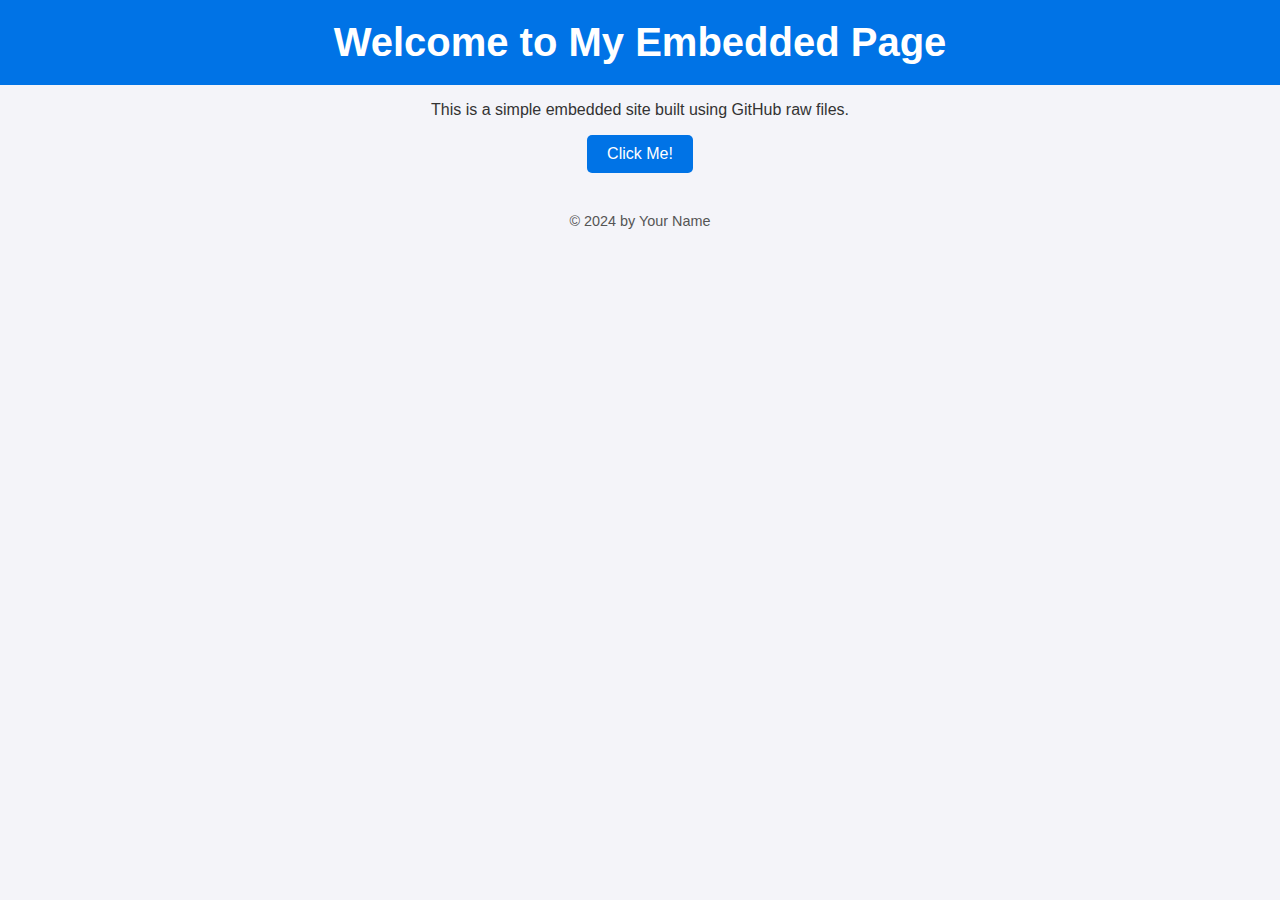
==== embed/embed.html @ 2e820a1a "Created Embed Compiler" ====
<!DOCTYPE html>
<html lang="en">
<head>
  <meta charset="UTF-8">
  <meta name="viewport" content="width=device-width, initial-scale=1.0">
  <title>My GitHub Embed</title>
  <style>
/* style.css */
body {
  font-family: Arial, sans-serif;
  margin: 0;
  padding: 0;
  background-color: #f4f4f9;
  color: #333;
  text-align: center;
}

header {
  background-color: #0073e6;
  color: white;
  padding: 20px 0;
}

header h1 {
  margin: 0;
  font-size: 2.5rem;
}

button {
  padding: 10px 20px;
  font-size: 16px;
  background-color: #0073e6;
  color: white;
  border: none;
  border-radius: 5px;
  cursor: pointer;
}

button:hover {
  background-color: #005bb5;
}

img {
  margin-top: 20px;
  width: 200px;
  height: auto;
}

footer {
  margin-top: 40px;
  font-size: 0.9rem;
  color: #555;
}

</style>
</head>
<body>
  <header>
    <h1>Welcome to My Embedded Page</h1>
  </header>
  <p>This is a simple embedded site built using GitHub raw files.</p>
  <button>Click Me!</button>
  <footer>&copy; 2024 by Your Name</footer>

  <script>
// main.js

// Function to display a greeting message
function sayHello() {
  alert("Hello from your GitHub website!");
}

// Add an event listener to buttons (if needed)
document.addEventListener("DOMContentLoaded", () => {
  const button = document.querySelector("button");
  if (button) {
    button.addEventListener("click", sayHello);
  }
});

</script>
</body>
</html>
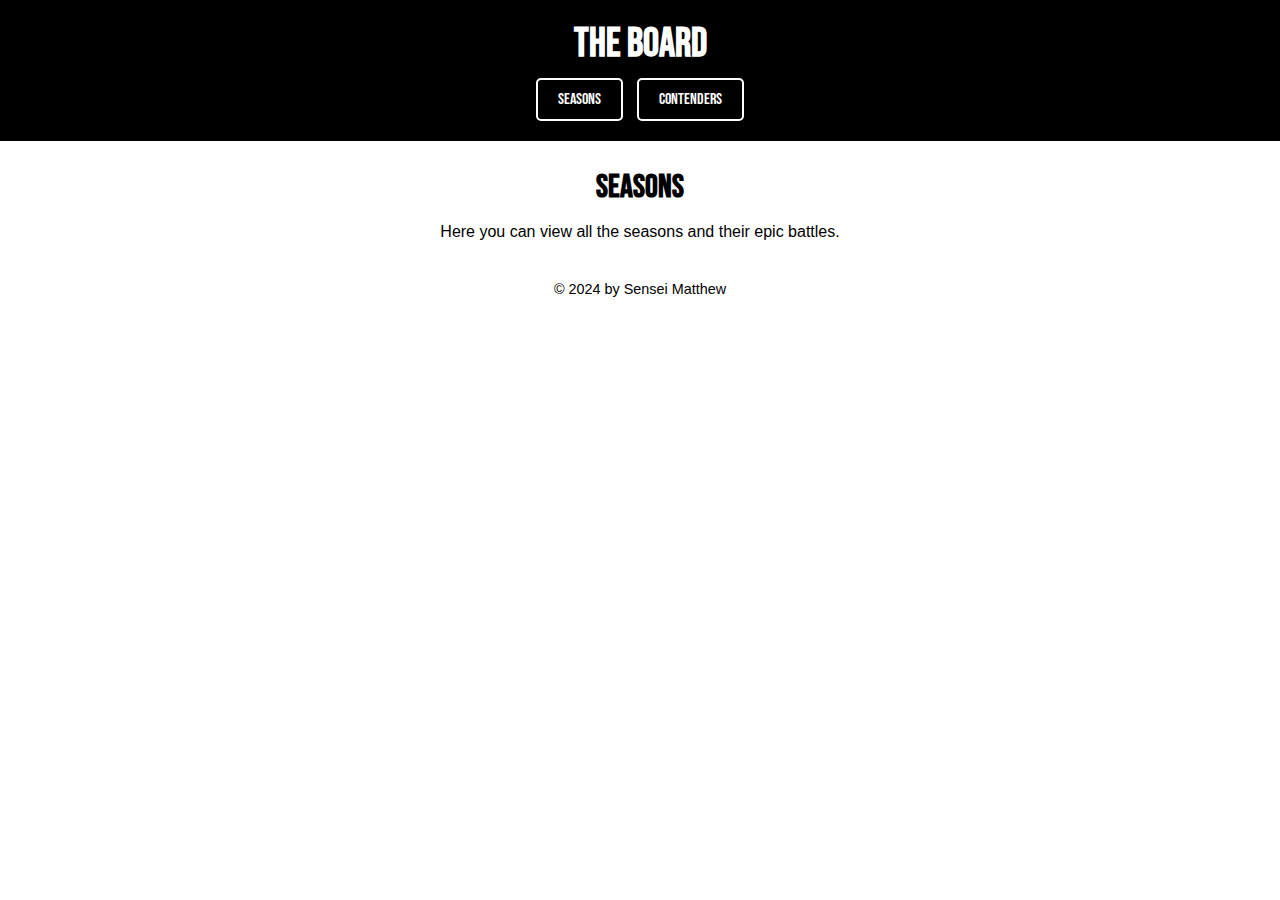
==== commit 5d728281: "Adding season manifest and redesign" ====
--- a/embed/embed.html
+++ b/embed/embed.html
@@ -3,82 +3,128 @@
 <head>
   <meta charset="UTF-8">
   <meta name="viewport" content="width=device-width, initial-scale=1.0">
-  <title>My GitHub Embed</title>
+  <title>THE BOARD</title>
   <style>
-/* style.css */
+/* Import fonts */
+@import url('https://fonts.googleapis.com/css2?family=Bebas+Neue&display=swap');
+
+/* Base styles */
 body {
-  font-family: Arial, sans-serif;
+  font-family: Calibri, sans-serif;
   margin: 0;
   padding: 0;
-  background-color: #f4f4f9;
-  color: #333;
+  background-color: white; /* Set background to white */
+  color: black; /* Set text color to black */
   text-align: center;
 }
 
 header {
-  background-color: #0073e6;
-  color: white;
+  background-color: black; /* Set header background to black */
+  color: white; /* Set header text to white */
   padding: 20px 0;
 }
 
 header h1 {
   margin: 0;
   font-size: 2.5rem;
+  font-family: 'Bebas Neue', sans-serif; /* Set font to Bebas Neue */
 }
 
-button {
+nav {
+  margin-top: 10px;
+}
+
+nav button {
+  margin: 0 5px;
   padding: 10px 20px;
   font-size: 16px;
-  background-color: #0073e6;
-  color: white;
-  border: none;
+  background-color: black; /* Button background black */
+  color: white; /* Button text white */
+  border: 2px solid white; /* Add white outline */
   border-radius: 5px;
   cursor: pointer;
+  font-family: 'Bebas Neue', sans-serif; /* Set font to Bebas Neue */
+  transition: all 0.3s ease; /* Smooth transition for hover effects */
 }
 
-button:hover {
-  background-color: #005bb5;
+nav button:hover {
+  background-color: white; /* On hover, button background changes to white */
+  color: black; /* On hover, button text changes to black */
+  border-color: black; /* Outline changes to black on hover */
 }
 
-img {
-  margin-top: 20px;
-  width: 200px;
-  height: auto;
+main h2 {
+  font-family: 'Bebas Neue', sans-serif; /* Set headings to Bebas Neue */
+  font-size: 2rem;
+  margin-bottom: 10px;
+}
+
+p {
+  font-family: Calibri, sans-serif; /* Set normal text to Calibri */
+  font-size: 1rem;
+  margin-bottom: 20px;
 }
 
 footer {
   margin-top: 40px;
   font-size: 0.9rem;
-  color: #555;
+  color: black; /* Footer text black */
+}
+
+.scene {
+  display: none; /* Hide all scenes by default */
+  margin: 20px;
+}
+
+.scene.active {
+  display: block; /* Show only the active scene */
 }
 
 </style>
 </head>
 <body>
   <header>
-    <h1>Welcome to My Embedded Page</h1>
+    <h1>THE BOARD</h1>
+    <nav>
+      <button onclick="showScene('seasons')">Seasons</button>
+      <button onclick="showScene('contenders')">Contenders</button>
+    </nav>
   </header>
-  <p>This is a simple embedded site built using GitHub raw files.</p>
-  <button>Click Me!</button>
-  <footer>&copy; 2024 by Your Name</footer>
+
+  <main>
+    <section id="seasons" class="scene active">
+      <h2>Seasons</h2>
+      <p>Here you can view all the seasons and their epic battles.</p>
+    </section>
+
+    <section id="contenders" class="scene">
+      <h2>Contenders</h2>
+      <p>Meet the champions and challengers of THE BOARD.</p>
+    </section>
+  </main>
+
+  <footer>&copy; 2024 by Sensei Matthew</footer>
 
   <script>
-// main.js
+// Updated main.js
 
-// Function to display a greeting message
-function sayHello() {
-  alert("Hello from your GitHub website!");
-}
-
-// Add an event listener to buttons (if needed)
-document.addEventListener("DOMContentLoaded", () => {
-  const button = document.querySelector("button");
-  if (button) {
-    button.addEventListener("click", sayHello);
+function showScene(sceneId) {
+    // Hide all scenes
+    const scenes = document.querySelectorAll('.scene');
+    scenes.forEach(scene => scene.classList.remove('active'));
+  
+    // Show the selected scene
+    const activeScene = document.getElementById(sceneId);
+    if (activeScene) {
+      activeScene.classList.add('active');
+    }
   }
-});
-
+  
+  // Default scene is now "seasons"
+  document.addEventListener('DOMContentLoaded', () => {
+    showScene('seasons');
+  });
+  
 </script>
 </body>
 </html>
-
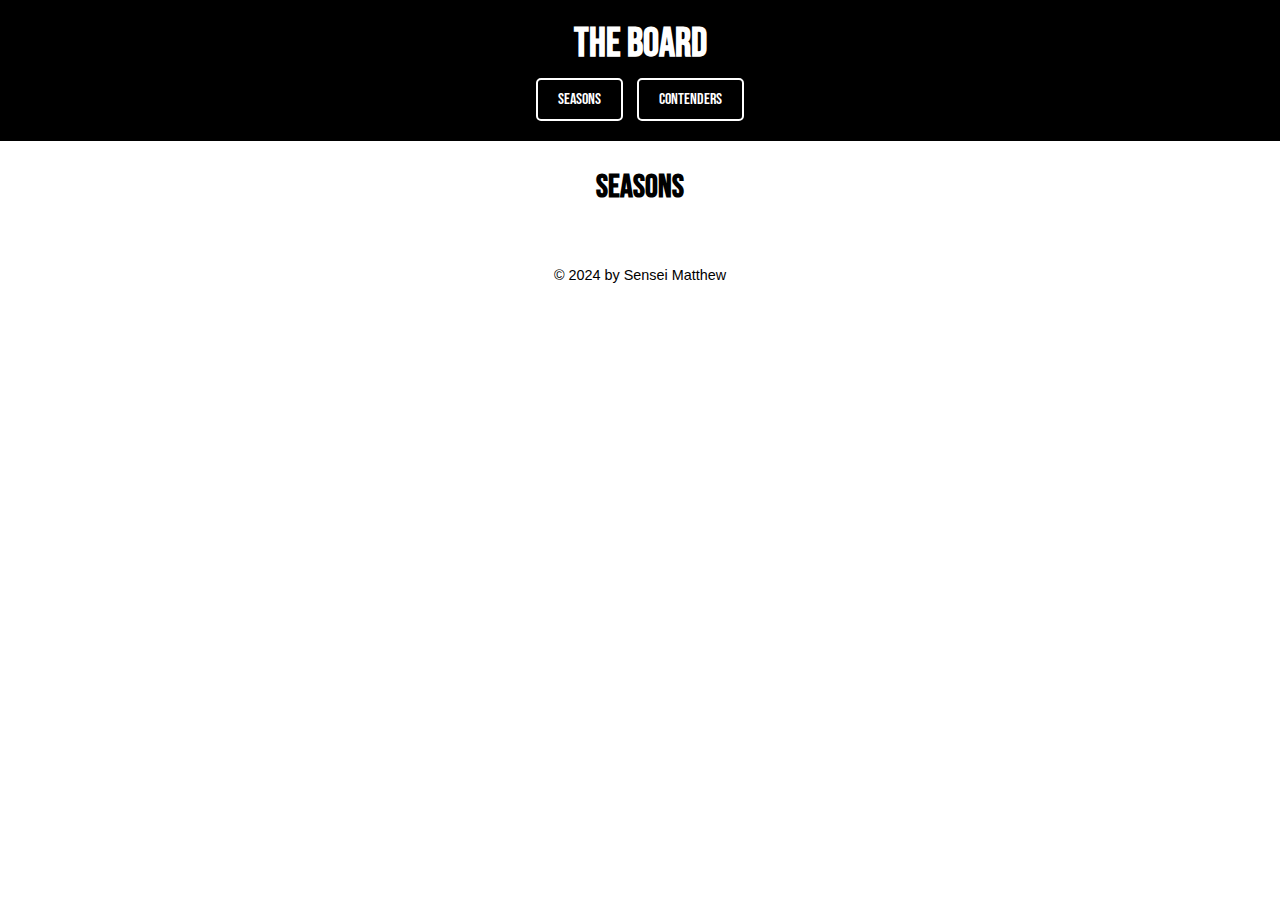
==== commit c7478f86: "Added seasons" ====
--- a/embed/embed.html
+++ b/embed/embed.html
@@ -80,6 +80,44 @@
   display: block; /* Show only the active scene */
 }
 
+#season-buttons-container {
+  display: flex;
+  flex-wrap: wrap;
+  justify-content: center;
+  gap: 15px;
+  margin-top: 20px;
+}
+
+.season-button {
+  display: flex;
+  flex-direction: column;
+  align-items: center;
+  padding: 15px;
+  background-color: black;
+  color: white;
+  border: 2px solid white;
+  border-radius: 10px;
+  font-family: 'Bebas Neue', sans-serif;
+  font-size: 18px;
+  cursor: pointer;
+  text-transform: uppercase;
+  text-align: center;
+  width: 150px;
+  transition: all 0.3s ease;
+}
+
+.season-button:hover {
+  background-color: white;
+  color: black;
+  border-color: black;
+}
+
+.season-button .game-name {
+  font-size: 12px;
+  margin-top: 5px;
+  text-transform: none;
+}
+
 </style>
 </head>
 <body>
@@ -94,8 +132,10 @@
   <main>
     <section id="seasons" class="scene active">
       <h2>Seasons</h2>
-      <p>Here you can view all the seasons and their epic battles.</p>
-    </section>
+      <div id="season-buttons-container">
+        <!-- Buttons will be dynamically inserted here -->
+      </div>
+    </section>    
 
     <section id="contenders" class="scene">
       <h2>Contenders</h2>
@@ -119,12 +159,41 @@
       activeScene.classList.add('active');
     }
   }
-  
-  // Default scene is now "seasons"
-  document.addEventListener('DOMContentLoaded', () => {
-    showScene('seasons');
-  });
-  
+
+// Fetch and populate seasons from the manifest
+function loadSeasons() {
+  const container = document.getElementById('season-buttons-container');
+  const manifestPath = 'https://raw.githubusercontent.com/pissyhamster/board/main/seasons/manifest.json'; // Correct GitHub raw path
+
+  fetch(manifestPath)
+    .then(response => {
+      if (!response.ok) throw new Error(`Failed to load manifest: ${response.statusText}`);
+      return response.json();
+    })
+    .then(data => {
+      // Iterate through the manifest and create buttons
+      data.forEach(season => {
+        if (season.Type === 'Season') {
+          const button = document.createElement('div');
+          button.className = 'season-button';
+          button.innerHTML = `
+            <div>${season.Name}</div> <!-- Use Name instead of ID -->
+            <div class="game-name">${season.Game}</div>
+          `;
+          // Add the button to the container
+          container.appendChild(button);
+        }
+      });
+    })
+    .catch(error => console.error('Error loading seasons:', error));
+}
+
+// Initialize
+document.addEventListener('DOMContentLoaded', () => {
+  showScene('seasons'); // Default to seasons
+  loadSeasons(); // Load season buttons
+});
+
 </script>
 </body>
 </html>
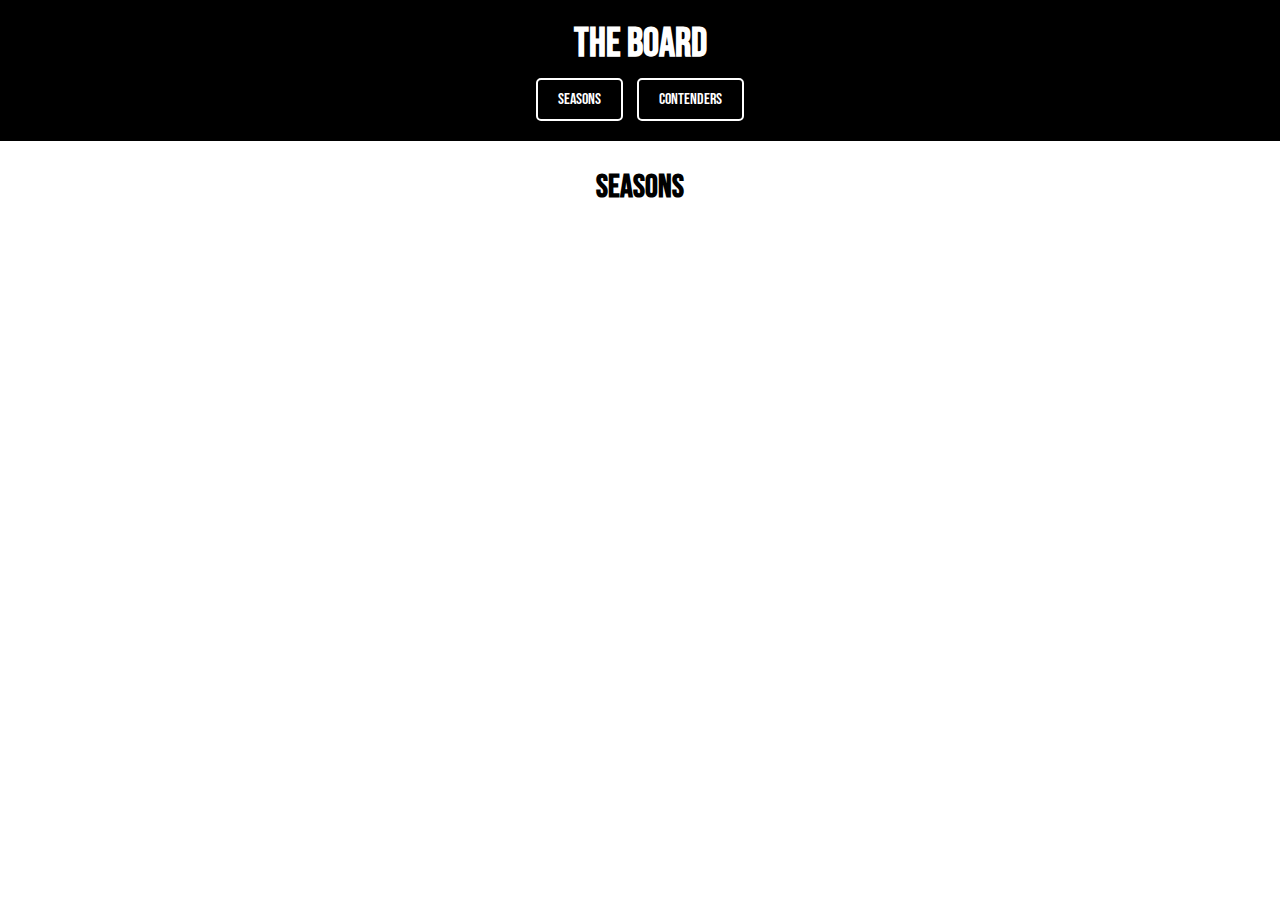
==== commit a8c0b01f: "Preparing to add analysis mode" ====
--- a/embed/embed.html
+++ b/embed/embed.html
@@ -79,6 +79,13 @@
 .scene.active {
   display: block; /* Show only the active scene */
 }
+
+.scene h2 {
+  opacity: 0;
+  transform: translateY(-10px);
+  transition: opacity 0.5s ease, transform 0.5s ease; /* Smooth fade and movement */
+}
+
 
 #season-buttons-container {
   display: flex;
@@ -118,6 +125,126 @@
   text-transform: none;
 }
 
+#match-cards-container {
+  display: flex;
+  flex-wrap: wrap;
+  justify-content: center;
+  gap: 15px;
+  margin-top: 20px;
+}
+
+.match-card {
+  display: flex;
+  flex-direction: column;
+  justify-content: flex-start; /* Ensure elements stack naturally */
+  align-items: center;
+  background-color: white; /* Default background color: white */
+  color: black; /* Default text color: black */
+  border: 2px solid black; /* Border matches hover color */
+  border-radius: 10px;
+  padding: 15px;
+  width: 90%;
+  max-width: 800px;
+  text-align: center;
+  margin: 20px auto;
+  font-family: 'Bebas Neue', sans-serif;
+  transition: all 0.5s ease; /* Smooth transition for hover */
+  min-height: 300px; /* Ensures consistent height for all cards */
+  cursor: pointer;
+}
+
+.match-card.expanded {
+  transform: scale(1.2); /* Larger size when expanded */
+  z-index: 10; /* Bring to front */
+}
+
+.match-card:hover {
+  background-color: black; /* Change background to black on hover */
+  color: white; /* Change text to white on hover */
+  border-color: white; /* Border matches text color on hover */
+}
+
+.match-card h3 {
+  font-size: 1.5rem;
+  margin: 5px 0;
+}
+
+.match-card .subheading {
+  font-size: 1rem;
+  margin-bottom: 10px;
+  font-family: Calibri, sans-serif;
+}
+
+
+.match-card .winner {
+  font-size: 2rem;
+  font-weight: bold;
+  margin-top: 15px;
+  color: inherit; /* Matches the current text color */
+}
+
+.match-card .description {
+  margin-top: auto; /* Push description to the bottom */
+  font-size: 1rem;
+  font-family: Calibri, sans-serif;
+  text-align: center;
+  min-height: 20px; /* Ensure space even if empty */
+}
+
+.match-card .details {
+  display: flex;
+  justify-content: space-between;
+  width: 100%;
+  margin-top: 10px;
+}
+
+.match-card .details div {
+  flex: 1;
+  text-align: center;
+}
+
+.match-card .details div.middle {
+  font-size: 1.2rem;
+}
+
+.match-card .round-details {
+  display: flex;
+  justify-content: space-between;
+  width: 100%;
+  margin-top: 15px;
+}
+
+.match-card .round-details div {
+  flex: 1;
+  text-align: center;
+  font-family: Calibri, sans-serif;
+}
+
+.match-card .contender {
+  text-align: center;
+  margin-bottom: 10px;
+}
+
+.match-card .contender .name {
+  font-size: 1.2rem;
+  font-weight: bold;
+}
+
+.match-card .contender .stats-header {
+  font-size: 0.9rem;
+  font-family: Calibri, sans-serif;
+  margin: 5px 0;
+}
+
+.match-card .contender .stats {
+  font-size: 0.9rem;
+  font-family: Calibri, sans-serif;
+  color: inherit; /* Matches the card's text color */
+}
+
+
+
+
 </style>
 </head>
 <body>
@@ -143,54 +270,272 @@
     </section>
   </main>
 
-  <footer>&copy; 2024 by Sensei Matthew</footer>
-
+  <section id="matches" class="scene">
+    <div id="match-cards-container">
+      <!-- Fighting cards will be dynamically inserted here -->
+    </div>
+  </section>
+  
+  <section id="analysis" class="scene">
+    <h2>Match Analysis</h2>
+    <div id="analysis-container">
+      <!-- Detailed information about the match will be inserted here -->
+    </div>
+  </section>
   <script>
-// Updated main.js
-
-function showScene(sceneId) {
-    // Hide all scenes
-    const scenes = document.querySelectorAll('.scene');
-    scenes.forEach(scene => scene.classList.remove('active'));
-  
-    // Show the selected scene
-    const activeScene = document.getElementById(sceneId);
-    if (activeScene) {
-      activeScene.classList.add('active');
+// Configuration for the GitHub repo and branch
+const GITHUB_RAW_BASE = "https://raw.githubusercontent.com/pissyhamster/board";
+const BRANCH = "main"; // Change this to switch branches
+
+/**
+ * Fetch JSON data from a specified path with cache busting.
+ * @param {string} relativePath - The path relative to the repository root.
+ * @returns {Promise<Object>} - A promise that resolves to the JSON data.
+ */
+function fetchJSON(relativePath) {
+  const url = `${GITHUB_RAW_BASE}/${BRANCH}/${relativePath}?t=${Date.now()}`; // Add cache busting
+  return fetch(url)
+    .then(response => {
+      if (!response.ok) throw new Error(`Failed to fetch ${relativePath}: ${response.statusText}`);
+      return response.json();
+    })
+    .catch(error => {
+      console.error(`Error fetching JSON from ${url}:`, error);
+      throw error;
+    });
+}
+
+/**
+ * Fetch and format contender data by ID.
+ * @param {string} contenderID - The ID of the contender.
+ * @returns {Promise<string>} - A promise that resolves to the formatted contender string.
+ */
+function getContenderDetails(contenderID) {
+  return fetchJSON(`contenders/${contenderID}.json`)
+    .then(data => {
+      const name = data.Name || "Unknown";
+      const nickname = data.Nickname ? `"${data.Nickname}"` : "";
+      return `${name} ${nickname}`.trim();
+    })
+    .catch(error => {
+      console.error(`Error fetching contender "${contenderID}":`, error);
+      return `{Unknown Contender}`; // Fallback if fetching fails
+    });
+}
+
+
+/**
+ * Replace contender placeholders in a description with their formatted names.
+ * @param {string} description - The description string with placeholders.
+ * @param {Object} contenders - Object with keys for "yin" and "yang", containing their IDs.
+ * @returns {Promise<string>} - A promise resolving to the description with replaced placeholders.
+ */
+async function replaceContenderPlaceholders(description, contenders) {
+  const replacements = {};
+
+  // Prepare replacements for both yin and yang contenders
+  for (const side of Object.keys(contenders)) {
+    for (const id of contenders[side]) {
+      if (!replacements[id]) {
+        replacements[id] = await getContenderDetails(id);
+      }
     }
   }
 
-// Fetch and populate seasons from the manifest
+  // Replace placeholders in the description
+  return description.replace(/{(.*?)}/g, (match, id) => replacements[id] || match);
+}
+
+
+function showScene(sceneID) {
+  const scenes = document.querySelectorAll('.scene');
+  const nav = document.querySelector('header'); // Reference the nav bar
+
+  scenes.forEach(scene => {
+    const heading = scene.querySelector('h2'); // Get the heading for this scene
+
+    if (scene.id === sceneID) {
+      // Fade in the target scene
+      scene.classList.add('active');
+
+      if (heading) {
+        heading.style.opacity = '0'; // Reset opacity
+        heading.style.transform = 'translateY(-10px)'; // Reset position
+        setTimeout(() => {
+          heading.style.opacity = '1'; // Fade in
+          heading.style.transform = 'translateY(0)'; // Return to original position
+        }, 10); // Small delay to ensure the transition triggers
+      }
+
+      // Show the nav bar only for Analysis
+      if (sceneID === 'analysis') {
+        nav.classList.add('visible');
+        nav.classList.remove('hidden');
+      }
+    } else {
+      // Fade out all other scenes
+      scene.classList.remove('active');
+
+      if (heading) {
+        heading.style.opacity = '0'; // Fade out
+        heading.style.transform = 'translateY(-10px)'; // Slide upward
+      }
+
+      // Hide the nav bar for non-Analysis scenes
+      if (sceneID === 'matches') {
+        nav.classList.add('hidden');
+        nav.classList.remove('visible');
+      }
+    }
+  });
+}
+
+
+
+
+  function expandCard(card) {
+    // Add transition effects for expansion
+    const cards = document.querySelectorAll('.match-card');
+    const nav = document.querySelector('header'); // Reference to the nav bar
+    cards.forEach(c => {
+      if (c !== card) {
+        c.style.opacity = '0'; // Fade out other cards
+      }
+    });
+  
+    card.style.transition = 'transform 0.3s ease, opacity 0.3s ease';
+    card.style.transform = 'scale(1.2)'; // Expand the clicked card
+    card.style.zIndex = '10';
+    card.style.opacity = '0'; // Ensure the clicked card remains visible
+
+      // Fade out the nav bar
+    nav.style.transition = 'opacity 0.3s ease, transform 0.3s ease';
+    nav.style.opacity = '0';
+    nav.style.transform = 'translateY(-20px)'; // Slide up the nav bar
+  
+    // Wait for the transition to finish before switching to the Analysis scene
+    setTimeout(() => {
+      showScene('analysis');
+      card.style.transform = ''; // Reset card styles
+      cards.forEach(c => (c.style.opacity = '')); // Reset opacity of all cards
+    }, 500); // Match the duration of the transition
+  }
+  
+
+  async function loadMatches(seasonID) {
+    const container = document.getElementById('match-cards-container');
+    container.innerHTML = ''; // Clear previous matches
+  
+    try {
+      const seasons = await fetchJSON("seasons/manifest.json");
+      const season = seasons.find(s => s.ID === seasonID);
+  
+      if (!season) {
+        container.innerHTML = `<p>Season not found.</p>`;
+        console.error(`Season with ID "${seasonID}" not found`);
+        return;
+      }
+  
+      if (season.Matches && season.Matches.length > 0) {
+        const matches = [...season.Matches].reverse(); // Reverse the order of matches
+        for (const matchID of matches) {
+          const match = await fetchJSON(`seasons/${seasonID}/${matchID}.json`);
+          const yinName = await getContenderDetails(match.Contenders.yin[0]);
+          const yangName = await getContenderDetails(match.Contenders.yang[0]);
+  
+          // Determine winner if Result is not null
+          let winnerText = "";
+          if (match.Result) {
+            const winnerSide = match.Result === "yin" ? match.Contenders.yin : match.Contenders.yang;
+            const winnerNames = await Promise.all(winnerSide.map(getContenderDetails));
+            winnerText = `${winnerNames.join(", ")} WON`;
+          }
+  
+          const card = document.createElement('div');
+          card.className = 'match-card';
+          card.innerHTML = `
+            <h3>${match.Details.Style}</h3>
+            <div class="subheading">${match.Date}</div>
+            ${winnerText ? `<div class="winner">${winnerText}</div>` : ""}
+            <div class="details">
+              <div class="contender">
+                <div class="name">${yinName}</div>
+                <div class="stats-header">K D S</div>
+                <div class="stats"></div> <!-- Stats are initially empty -->
+              </div>
+              <div class="middle">VS</div>
+              <div class="contender">
+                <div class="name">${yangName}</div>
+                <div class="stats-header">K D S</div>
+                <div class="stats"></div> <!-- Stats are initially empty -->
+              </div>
+            </div>
+          `;
+  
+          match.Rounds.forEach(round => {
+            const yinStats = round.Scores[match.Contenders.yin[0]];
+            const yangStats = round.Scores[match.Contenders.yang[0]];
+            const roundDetails = document.createElement('div');
+            roundDetails.className = 'round-details';
+            roundDetails.innerHTML = `
+              <div>${yinStats.kills || '-'} ${yinStats.deaths || '-'} ${yinStats.score || '-'}</div>
+              <div class="middle">${round.Map}</div>
+              <div>${yangStats.kills || '-'} ${yangStats.deaths || '-'} ${yangStats.score || '-'}</div>
+            `;
+            card.appendChild(roundDetails);
+            card.onclick = () => expandCard(card); // Attach the click event
+          });
+  
+          // Add description as the last element
+          const description = document.createElement('div');
+          description.className = 'description';
+          description.innerHTML = match.Details.Description
+            ? await replaceContenderPlaceholders(match.Details.Description, match.Contenders)
+            : "&nbsp;";
+          card.appendChild(description);
+  
+          container.appendChild(card);
+        }
+      } else {
+        container.innerHTML = '<p>No matches found for this season.</p>';
+      }
+  
+      showScene('matches');
+    } catch (error) {
+      console.error('Error loading matches:', error);
+      container.innerHTML = '<p>Error loading matches.</p>';
+    }
+  }
+  
+  
+
+// Add click event for season buttons
 function loadSeasons() {
   const container = document.getElementById('season-buttons-container');
-  const manifestPath = 'https://raw.githubusercontent.com/pissyhamster/board/main/seasons/manifest.json'; // Correct GitHub raw path
-
-  fetch(manifestPath)
-    .then(response => {
-      if (!response.ok) throw new Error(`Failed to load manifest: ${response.statusText}`);
-      return response.json();
-    })
+
+  fetchJSON("seasons/manifest.json")
     .then(data => {
-      // Iterate through the manifest and create buttons
+      console.log("Loaded seasons manifest:", data); // Log the manifest for seasons
       data.forEach(season => {
-        if (season.Type === 'Season') {
-          const button = document.createElement('div');
-          button.className = 'season-button';
+        if (season.Type === "Season") {
+          const button = document.createElement("div");
+          button.className = "season-button";
           button.innerHTML = `
-            <div>${season.Name}</div> <!-- Use Name instead of ID -->
+            <div>${season.Name}</div>
             <div class="game-name">${season.Game}</div>
           `;
-          // Add the button to the container
+          button.onclick = () => loadMatches(season.ID); // Load matches when clicked
           container.appendChild(button);
         }
       });
     })
-    .catch(error => console.error('Error loading seasons:', error));
-}
+    .catch(error => console.error("Error loading seasons manifest:", error));
+}
+
 
 // Initialize
-document.addEventListener('DOMContentLoaded', () => {
-  showScene('seasons'); // Default to seasons
+document.addEventListener("DOMContentLoaded", () => {
+  showScene("seasons"); // Default to seasons
   loadSeasons(); // Load season buttons
 });
 
